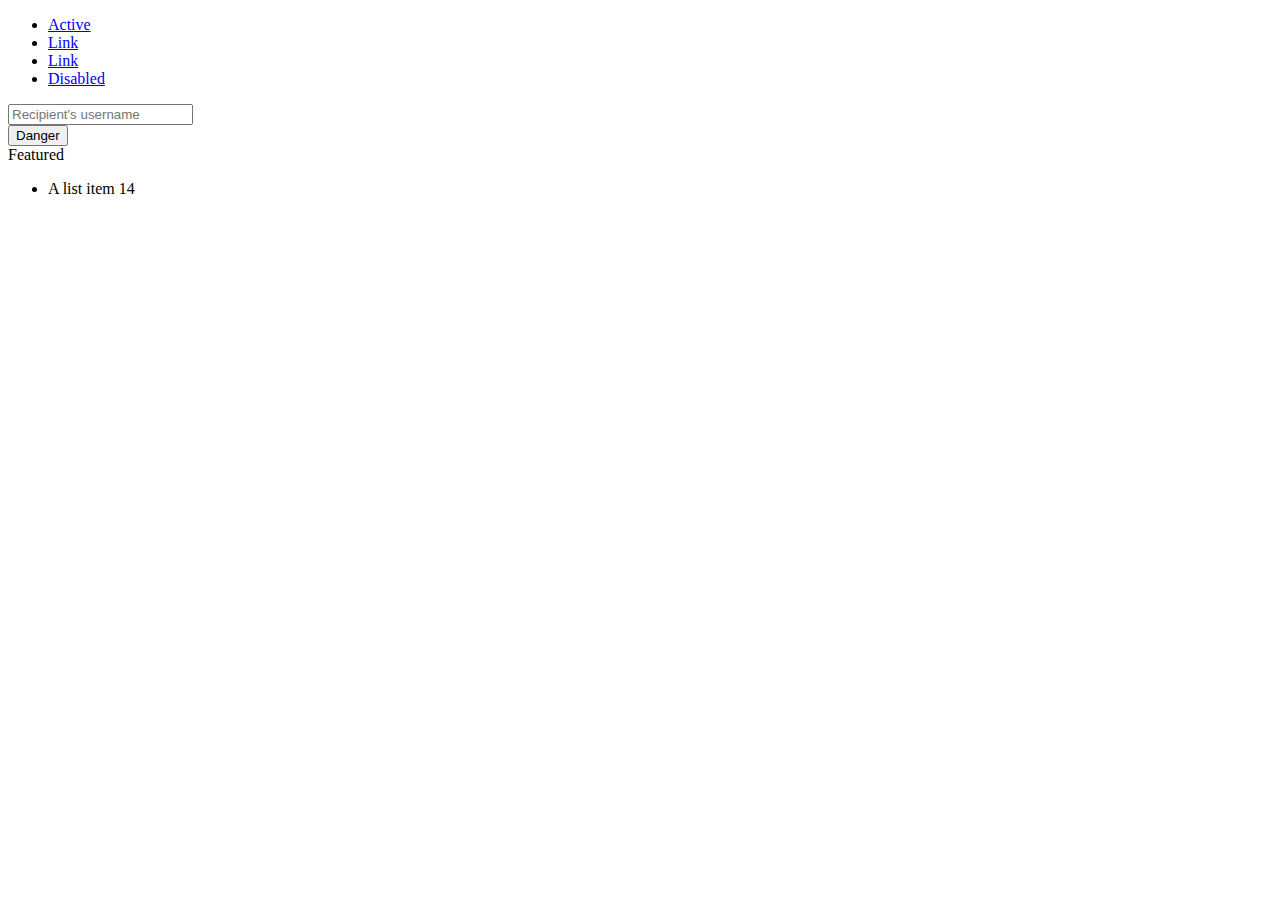
==== src/main/resources/templates/index.html @ 2d67688d "2021-02-18 23:52" ====
<!DOCTYPE HTML>
<html lang="en" xmlns:th="http://www.thymeleaf.org">
<head>
    <meta charset="UTF-8"/>
    <title>Spring Boot Thymeleaf - Bootstrap WebJars</title>

    <link rel="stylesheet" th:href="@{/webjars/bootstrap/css/bootstrap.min.css}">
</head>
<body>
<div class="container">
    <div class="row">
        <div class="col ">
            <ul class="nav nav-pills mt-1">
                <li class="nav-item">
                    <a class="nav-link active" href="#">Active</a>
                </li>
                <li class="nav-item">
                    <a class="nav-link" href="#">Link</a>
                </li>
                <li class="nav-item">
                    <a class="nav-link" href="#">Link</a>
                </li>
                <li class="nav-item">
                    <a class="nav-link disabled" href="#" tabindex="-1" aria-disabled="true">Disabled</a>
                </li>
            </ul>
            <div class="input-group mt-5">
                <input id="number" type="text" class="form-control" placeholder="Recipient's username"
                       aria-label="Recipient's username with two button addons" aria-describedby="button-addon4">
                <div class="input-group-append" id="button-addon4">
                    <!--                    <button class="btn btn-outline-secondary" type="button">Button</button>-->
                    <button type="button" id="ivData" class="btn btn-danger">Danger</button>
                </div>
            </div>
            <div class="card mt-5">
                <div class="card-header">
                    Featured
                </div>
                <div class="card-body">
                    <ul id="show" class="list-group list-group-flush">
                        <li class="list-group-item d-flex justify-content-between align-items-center">
                            A list item
                            <span class="badge badge-primary badge-pill">14</span>
                        </li>
                    </ul>
                </div>
            </div>
        </div>
    </div>
</div>
<script th:src="@{/webjars/jquery/jquery.min.js}"></script>
<script th:src="@{/webjars/popper.js/umd/popper.min.js}"></script>
<script th:src="@{/webjars/bootstrap/js/bootstrap.min.js}"></script>
<script>
    $(document).ready(function () {
        $("#ivData").click(function () {
            if ($("#number").val() != '') {
                $.ajax({
                    type: "GET",
                    url: "/iv/" + $("#number").val(),
                    cache: false,
                    // dataType:"username:",
                    success: function (data) {
                        for (var key in data) {
                            console.log(key);
                        }
                        var str = "";
                        str = str + "<li class=\"list-group-item d-flex justify-content-between align-items-center\">";
                        str = str + data.id;
                        str = str + '<span class=\"badge badge-primary badge-pill\">' + '14' + '</span></li>';
                        str = str + "<li class=\"list-group-item d-flex justify-content-between align-items-center\">";
                        str = str + data.username;
                        str = str + '<span class=\"badge badge-primary badge-pill\">' + '14' + '</span></li>';
                        str = str + "<li class=\"list-group-item d-flex justify-content-between align-items-center\">";
                        str = str + data.password;
                        str = str + '<span class=\"badge badge-primary badge-pill\">' + '14' + '</span></li>';
                        $("#show").empty();
                        $("#show").append(str);
                        console.log(data);
                    }
                    ,
                    error: function (jqXHR) {
                        console.log("Error: ");
                    }
                });
            } else {
                alert("请输入条码")
            }

        });
    });
</script>
</body>
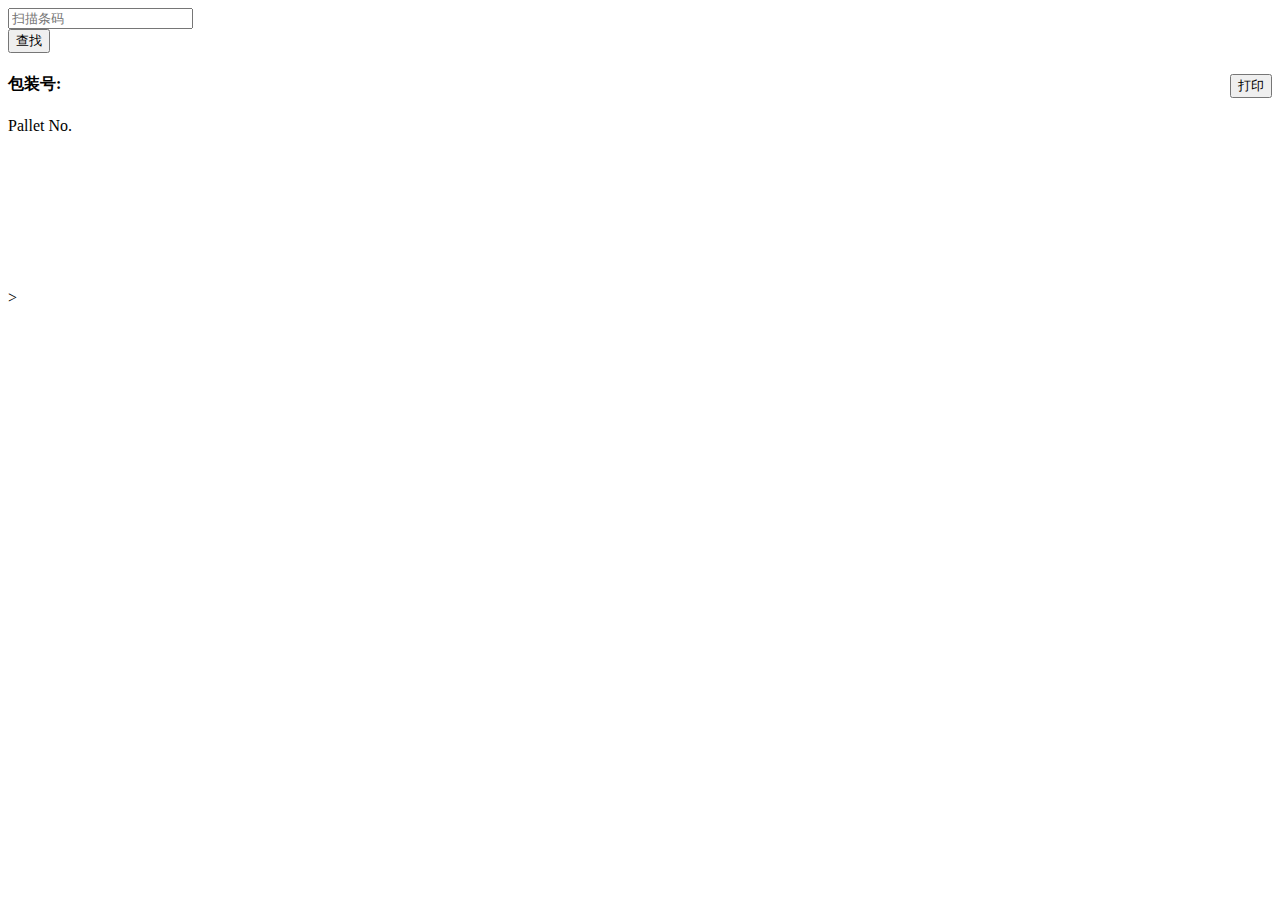
==== commit 9b283650: "never mind" ====
--- a/src/main/resources/templates/index.html
+++ b/src/main/resources/templates/index.html
@@ -2,47 +2,61 @@
 <html lang="en" xmlns:th="http://www.thymeleaf.org">
 <head>
     <meta charset="UTF-8"/>
-    <title>Spring Boot Thymeleaf - Bootstrap WebJars</title>
+    <title>二维码生成</title>
 
     <link rel="stylesheet" th:href="@{/webjars/bootstrap/css/bootstrap.min.css}">
+    <link rel="stylesheet" href="/css/main.css">
 </head>
 <body>
 <div class="container">
     <div class="row">
-        <div class="col ">
-            <ul class="nav nav-pills mt-1">
-                <li class="nav-item">
-                    <a class="nav-link active" href="#">Active</a>
-                </li>
-                <li class="nav-item">
-                    <a class="nav-link" href="#">Link</a>
-                </li>
-                <li class="nav-item">
-                    <a class="nav-link" href="#">Link</a>
-                </li>
-                <li class="nav-item">
-                    <a class="nav-link disabled" href="#" tabindex="-1" aria-disabled="true">Disabled</a>
-                </li>
-            </ul>
-            <div class="input-group mt-5">
-                <input id="number" type="text" class="form-control" placeholder="Recipient's username"
+        <div class="col pb-5">
+            <div class="input-group mt-5 input-group-lg">
+                <input id="number" type="text" class="form-control" placeholder="扫描条码" style="text-transform: uppercase"
                        aria-label="Recipient's username with two button addons" aria-describedby="button-addon4">
                 <div class="input-group-append" id="button-addon4">
                     <!--                    <button class="btn btn-outline-secondary" type="button">Button</button>-->
-                    <button type="button" id="ivData" class="btn btn-danger">Danger</button>
+                    <button type="button" id="ivData" class="btn btn-danger">查找</button>
                 </div>
             </div>
             <div class="card mt-5">
                 <div class="card-header">
-                    Featured
+                    <h4>包装号: <span class="badge badge-success" id="packageNO1"></span>
+                        <button type="button" class="btn btn-primary" id="print" style="float:right">打印</button>
+                    </h4>
+
                 </div>
-                <div class="card-body">
-                    <ul id="show" class="list-group list-group-flush">
-                        <li class="list-group-item d-flex justify-content-between align-items-center">
-                            A list item
-                            <span class="badge badge-primary badge-pill">14</span>
-                        </li>
-                    </ul>
+                <div class="card-body" id="area">
+                    <div id="qrcode"></div>
+                    <div class="row head">
+                        <!--                        <div class="col">-->
+                        <!--                            <ul class="list-group list-group-flush" id="show">-->
+                        <!--                            </ul>-->
+                        <!--                        </div>-->
+                        <!--                        <div class="col" id="area">-->
+                        <!--                            <div id="qrcode"></div>-->
+                        <!--                        </div>-->
+
+                        <div class="col-4 title1">Pallet No.</div>
+                        <div class="col-6">
+                            <div class="title2"></div>
+                        </div>
+                        <div class="col"></div>
+                    </div>
+                    <div class="row content">
+                        <div class="col-3"></div>
+                        <div class="col-6">
+                            <svg id="packageNo"></svg>
+                        </div>
+                        <div class="col"></div>
+                    </div>
+
+                    <div class="row content">
+                        <div class="col bar" id="show1">
+                        </div>
+                        <div class="col bar" id="show2">>
+                        </div>
+                    </div>
                 </div>
             </div>
         </div>
@@ -51,42 +65,99 @@
 <script th:src="@{/webjars/jquery/jquery.min.js}"></script>
 <script th:src="@{/webjars/popper.js/umd/popper.min.js}"></script>
 <script th:src="@{/webjars/bootstrap/js/bootstrap.min.js}"></script>
+<script type="text/javascript" src="/qrcodejs/qrcode.js"></script>
+<!--<script type="text/javascript" src="/print/dist/jQuery.print.min.js"></script>-->
+<script type="text/javascript" src="/printThis/printThis.js"></script>
+<!--<script type="text/javascript" src="/JsBarcode.code128.min.js"></script>-->
+<script type="text/javascript" src="/JsBarcode.code39.min.js"></script>
+<script type="text/javascript" src="/loading/dist/jquery.loading.min.js"></script>
 <script>
     $(document).ready(function () {
-        $("#ivData").click(function () {
+        $("#print").click(function () {
+            $("#area").printThis({
+                importCSS: false,
+                loadCSS: ["http://192.168.1.215:8888/css/bootstrap.min.css", "http://192.168.1.215:8888/css/main.css"],
+                // loadCSS: ["http://localhost:8888/css/bootstrap.min.css", "http://localhost:8888/css/main.css"],
+            })
+        });
+        var qrcode = new QRCode(document.getElementById("qrcode"), {
+            width:150,
+            height:150
+        });
+
+        $('#number').bind('keypress', function (event) {
+            if (event.keyCode == "13") {
+                makeCode();
+            }
+        });
+
+        function makeCode() {
             if ($("#number").val() != '') {
+                $('body').loading({
+                    theme: 'dark'
+                });
                 $.ajax({
                     type: "GET",
-                    url: "/iv/" + $("#number").val(),
+                    url: "/get/" + $("#number").val(),
                     cache: false,
-                    // dataType:"username:",
                     success: function (data) {
-                        for (var key in data) {
-                            console.log(key);
+                        if (data.length != 0) {
+                            $("#packageNO1").text($("#number").val())
+                            $(".title2").text($("#number").val())
+                            $("#packageNo").text($("#number").val())
+                            var str1 = "";
+                            var str2 = "";
+                            var array = [];
+                            data.forEach((item,index) => {
+                                array.push(item.lotNumber)
+                                if(index<16){
+                                    str1 = str1 + '<div class="no"><span class="first">'+item.itemNo+'</span>'+'<svg class="barcode">'+ item.lotNumber +'</svg></div>';
+                                }else{
+                                    str2 = str2 + '<div class="no"><span class="second">'+item.itemNo+'</span>'+'<svg class="barcode">'+ item.lotNumber +'</svg></div>';
+                                }
+                            })
+                            $("#show1").empty();
+                            $("#show2").empty();
+                            $("#show1").append(str1);
+                            $("#show2").append(str2);
+                            $("#packageNo").JsBarcode($("#packageNo").text(), {
+                                height: 50,
+                                width: 1.5,
+                                font: 'arial',
+                                fontSize: 14,
+                                margin:4
+                            })
+                            $(".barcode").each(function () {
+                                $(this).JsBarcode($(this).text(), {
+                                    height: 39,
+                                    width: 1.5,
+                                    font: 'arial',
+                                    fontSize: 14,
+                                    // textMargin:-3,
+                                    margin:4
+                                })
+                            });
+                            qrcode.makeCode(array.join(";"));
+                        } else {
+                            alert("组件号输错了或者还没包装");
+                            $("#number").val('');
                         }
-                        var str = "";
-                        str = str + "<li class=\"list-group-item d-flex justify-content-between align-items-center\">";
-                        str = str + data.id;
-                        str = str + '<span class=\"badge badge-primary badge-pill\">' + '14' + '</span></li>';
-                        str = str + "<li class=\"list-group-item d-flex justify-content-between align-items-center\">";
-                        str = str + data.username;
-                        str = str + '<span class=\"badge badge-primary badge-pill\">' + '14' + '</span></li>';
-                        str = str + "<li class=\"list-group-item d-flex justify-content-between align-items-center\">";
-                        str = str + data.password;
-                        str = str + '<span class=\"badge badge-primary badge-pill\">' + '14' + '</span></li>';
-                        $("#show").empty();
-                        $("#show").append(str);
-                        console.log(data);
+                        $('body').loading('stop')
                     }
                     ,
                     error: function (jqXHR) {
-                        console.log("Error: ");
+                        $('body').loading('stop')
+                        alert("出错了刷新页面")
                     }
                 });
             } else {
                 alert("请输入条码")
             }
 
+        };
+
+        $("#ivData").click(function () {
+            makeCode();
         });
     });
 </script>
